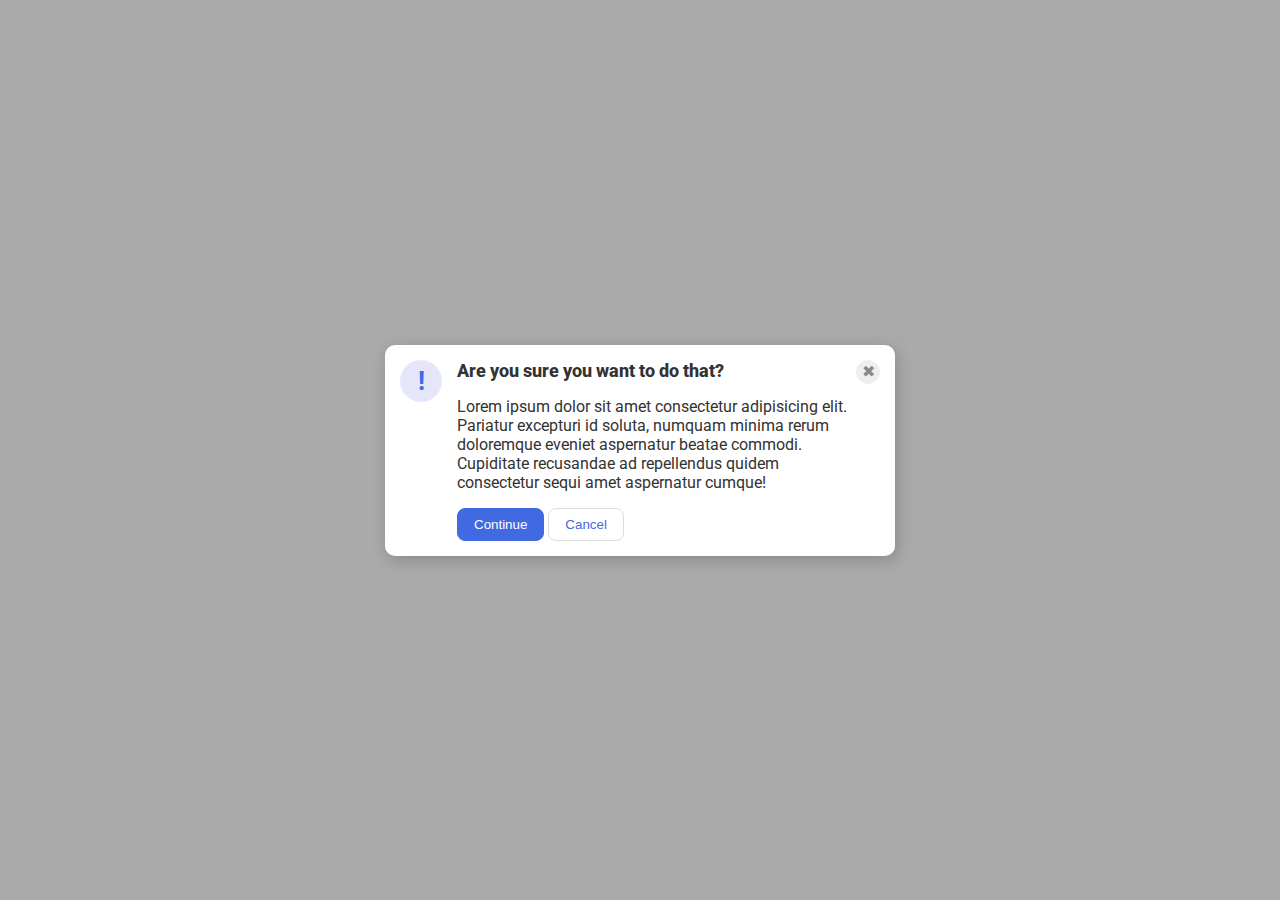
==== foundations/flex/05-flex-modal/index.html @ b4872b24 "Finished 05-flex-modal" ====
<!DOCTYPE html>
<html lang="en">
  <head>
    <meta charset="UTF-8">
    <meta http-equiv="X-UA-Compatible" content="IE=edge">
    <meta name="viewport" content="width=device-width, initial-scale=1.0">
    <link rel="stylesheet" href="style.css">
    <title>Modal</title>
  </head>
  <body>
    <div class="modal">
      
      <div class="icon">!</div>
      <div class="content">
        <div class="header">Are you sure you want to do that?</div>
        <div class="text">Lorem ipsum dolor sit amet consectetur adipisicing elit. Pariatur excepturi id soluta, numquam minima rerum doloremque eveniet aspernatur beatae commodi. Cupiditate recusandae ad repellendus quidem consectetur sequi amet aspernatur cumque!</div>
        <button class="continue">Continue</button>
        <button class="cancel">Cancel</button>
    </div>

    <button class="close-button">✖</button>
    </div>
  </body>
</html>
---- foundations/flex/05-flex-modal/style.css ----
@import url('https://fonts.googleapis.com/css2?family=Roboto:wght@400;700&display=swap');

html, body {
  height: 100%;
}

body {
  font-family: Roboto, sans-serif;
  margin: 0;
  background: #aaa;
  color: #333;
  /* I'll give you this one for free lol */
  display: flex;
  align-items: center;
  justify-content: center;
}

.modal {
  background: white;
  width: 480px;
  border-radius: 10px;
  box-shadow: 2px 4px 16px rgba(0,0,0,.2);
  padding: 15px;
  display: flex;
}

.icon {
  color: royalblue;
  font-size: 26px;
  font-weight: 700;
  background: lavender;
  width: 42px;
  height: 42px;
  border-radius: 50%;
  display: flex;
  align-items: center;
  justify-content: center;
  flex-shrink: 0;
  margin-right: 15px;
}

.close-button {
  background: #eee;
  border-radius: 50%;
  color: #888;
  font-weight: 400;
  font-size: 16px;
  height: 24px;
  width: 24px;
  display: flex;
  align-items: center;
  justify-content: center;
  border: 1px solid #eee;
  padding: 0;
  flex-shrink: 0;
}

button {
  cursor: pointer;
  padding: 8px 16px;
  border-radius: 8px;
}

button.continue {
  background: royalblue;
  border: 1px solid royalblue;
  color: white;
}

button.cancel {
  background: white;
  border: 1px solid #ddd;
  color: royalblue;
}

.header {
  font-weight: 800;
  font-size: 18px;
  margin-bottom: 16px;
}

.text {
  margin-bottom: 16px;  
}
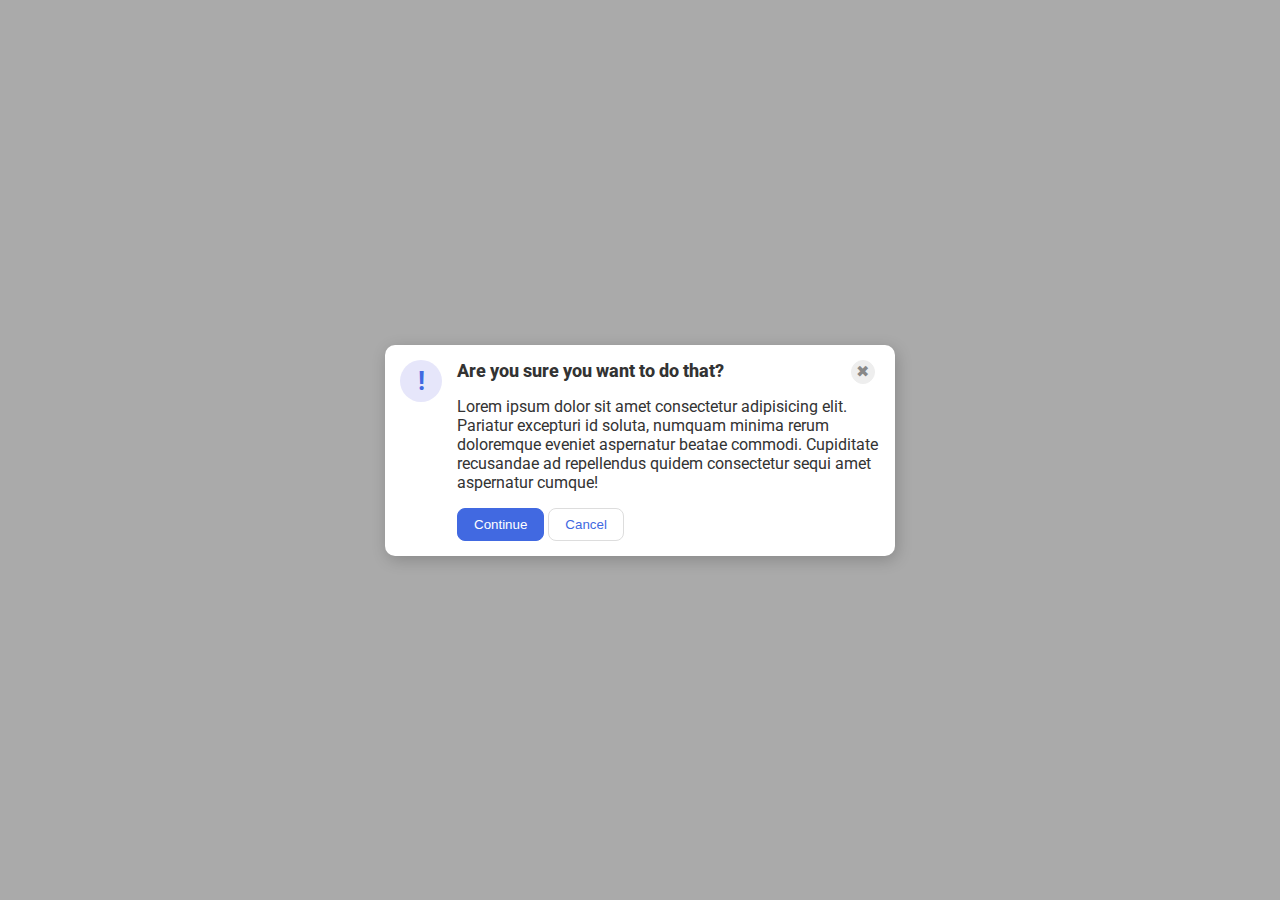
==== commit 01b5faf5: "Finished 05-flex-modal" ====
--- a/foundations/flex/05-flex-modal/index.html
+++ b/foundations/flex/05-flex-modal/index.html
@@ -12,13 +12,14 @@
       
       <div class="icon">!</div>
       <div class="content">
+        <div class="title">
         <div class="header">Are you sure you want to do that?</div>
+        <button class="close-button">✖</button>
+      </div>
         <div class="text">Lorem ipsum dolor sit amet consectetur adipisicing elit. Pariatur excepturi id soluta, numquam minima rerum doloremque eveniet aspernatur beatae commodi. Cupiditate recusandae ad repellendus quidem consectetur sequi amet aspernatur cumque!</div>
         <button class="continue">Continue</button>
         <button class="cancel">Cancel</button>
     </div>
-
-    <button class="close-button">✖</button>
     </div>
   </body>
 </html>--- a/foundations/flex/05-flex-modal/style.css
+++ b/foundations/flex/05-flex-modal/style.css
@@ -53,6 +53,7 @@
   border: 1px solid #eee;
   padding: 0;
   flex-shrink: 0;
+  margin-left: 30%;
 }
 
 button {
@@ -81,4 +82,8 @@
 
 .text {
   margin-bottom: 16px;  
+}
+
+.title {
+  display: flex;
 }